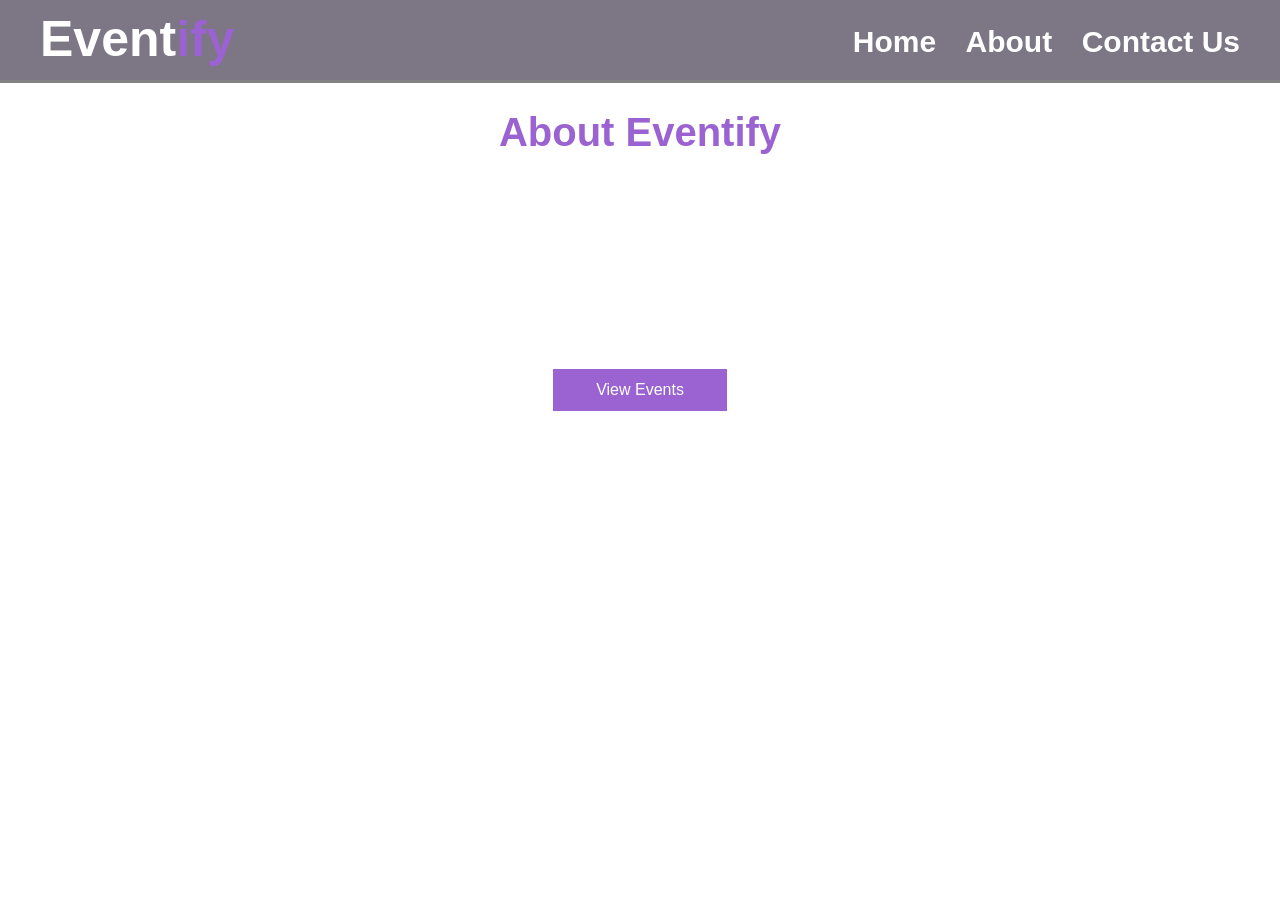
==== about.html @ aa0e9f7b "new shows added plus css external + internal divided" ====
<!DOCTYPE html>
<html>

<head>

    <title>About | Eventify</title>
    <link rel="stylesheet" href="style3.css">

    <style>


        h1 {
            text-align: center;
            font-size: 40px;
            color: rgb(154, 99, 209);
        }

        h3 {
            text-align: center;
        }

        .about {
            width: 800px;
            margin: 30px auto;
            font-size: 18px;
            text-align: justify;
        }

        .book {
            display: block;
            width: 150px;
            margin: 30px auto;
            padding: 12px;
            text-align: center;
            background-color: rgb(154, 99, 209);
            color: white;
            text-decoration: none;
        }

    </style>

</head>

<body>

    <div class="top">

        <a href="index.html" class="logo">
            Event<span>ify</span>
        </a>

        <div class="links">
            <a href="index.html">Home</a>
            <a href="about.html">About</a>
            <a href="contact.html">Contact Us</a>
        </div>

    </div>

    <h1>About Eventify</h1>

    <h3>Make your events unforgettable with Eventify!</h3>

    <p class="about">
        Eventify is an event booking website where you can
        find the best comedy shows, music concerts, and
        talk shows in one place.

        Browse the events, watch a preview, read about the
        show, and move on to booking in just a few clicks.

        Our aim is to make finding and booking events
        simple, so you can spend less time searching and
        more time enjoying live entertainment.

        Whether you love stand-up comedy, live music, or
        inspiring conversations, Eventify has an event
        worth remembering for you.
    </p>

    <a href="index.html" class="book">View Events</a>

</body>

</html>
---- style3.css ----
body {
    margin: 0;
    background-image: url("bg3.jpg");
    background-size: cover;
    background-repeat: no-repeat;
    background-position: center;
    color: white;
    font-family: Arial, sans-serif;
}

.top {
    height: 60px;
    background-color: rgba(33, 21, 46, 0.585);
    border-bottom: 3px solid rgb(131, 131, 132);
    padding: 10px 40px;
    
}

.logo {
    font-size: 50px;
    text-decoration: none;
    color: white;
    font-weight: bold;
}

.logo span {
    color: rgb(154, 99, 209);
}

.links {
    float: right;
    margin-top: 15px;
}

.links a {
    color: white;
    text-decoration: none;
    margin-left: 25px;
    font-size: 30px;
    font-weight: bold;
}
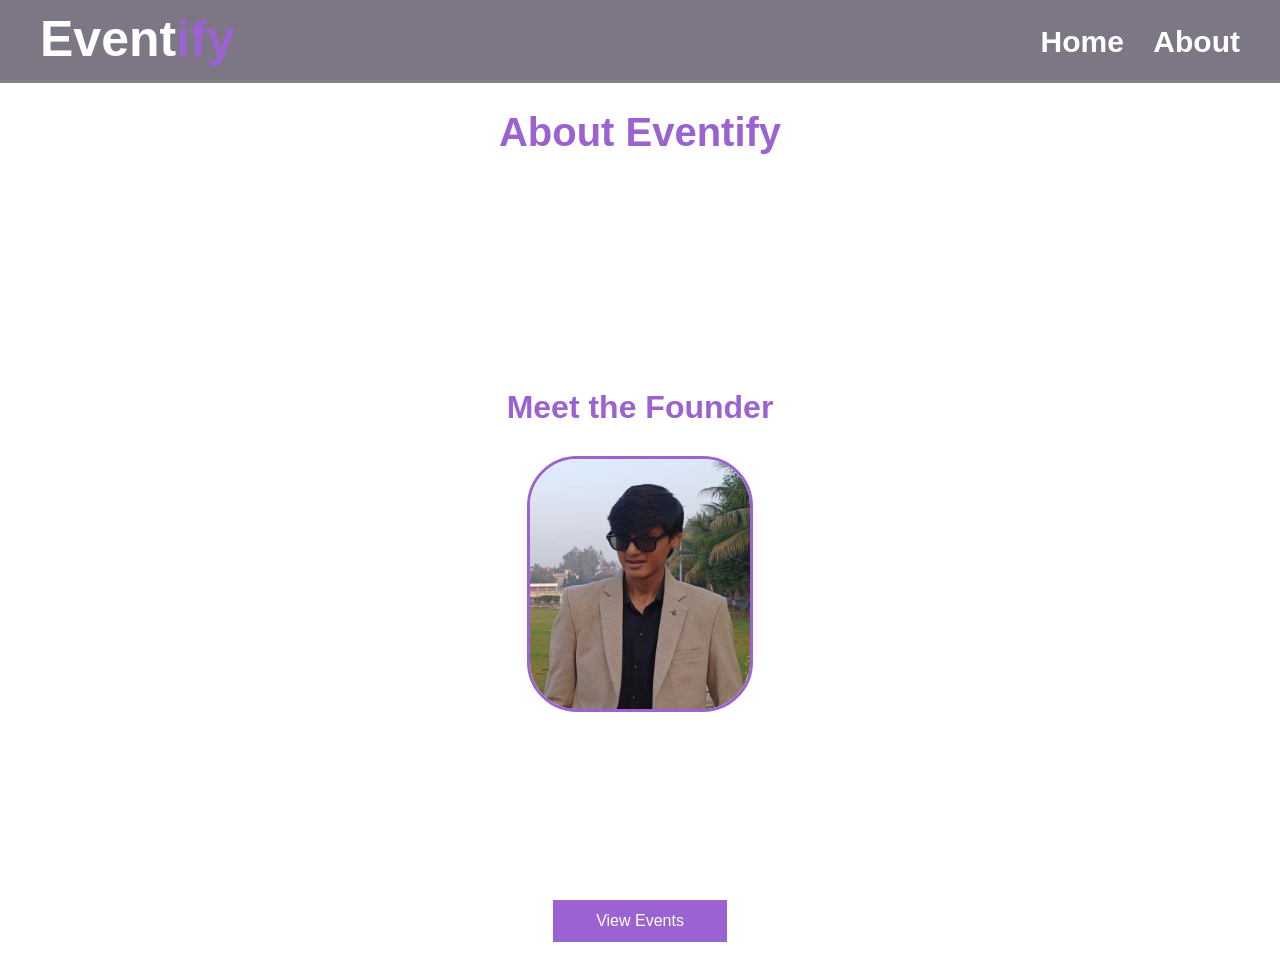
==== commit 6e766c35: "new shows added and videos added" ====
--- a/about.html
+++ b/about.html
@@ -12,7 +12,14 @@
         h1 {
             text-align: center;
             font-size: 40px;
-            color: rgb(154, 99, 209);
+            color: #9a63d1;
+        }
+
+        h2 {
+            text-align: center;
+            font-size: 32px;
+            color: #9a63d1;
+            margin-top: 50px;
         }
 
         h3 {
@@ -26,13 +33,25 @@
             text-align: justify;
         }
 
+        .founder {
+            text-align: center;
+            margin: 30px;
+        }
+
+        .founder img {
+            width: 220px;
+            height: 250px;
+            border: 3px solid #9a63d1;
+            border-radius: 50px;
+        }
+
         .book {
             display: block;
             width: 150px;
             margin: 30px auto;
             padding: 12px;
             text-align: center;
-            background-color: rgb(154, 99, 209);
+            background-color: #9a63d1;
             color: white;
             text-decoration: none;
         }
@@ -52,7 +71,7 @@
         <div class="links">
             <a href="index.html">Home</a>
             <a href="about.html">About</a>
-            <a href="contact.html">Contact Us</a>
+            
         </div>
 
     </div>
@@ -78,6 +97,29 @@
         worth remembering for you.
     </p>
 
+    <h2>Meet the Founder</h2>
+
+    <div class="founder">
+
+        <img src="myimage.jpeg" alt="Founder of Eventify">
+
+        <h3>Your Name</h3>
+
+    </div>
+
+    <p class="about">
+        Your Name is the founder, creator, and developer of
+        Eventify. The idea for Eventify came from wanting
+        one simple place to find and book live events.
+
+        Your Name designed and built the whole website,
+        from the pages and layout to the colours and event
+        details, as a BCA Semester 1 project.
+
+        The goal is simple: to help people discover events
+        worth remembering.
+    </p>
+
     <a href="index.html" class="book">View Events</a>
 
 </body>
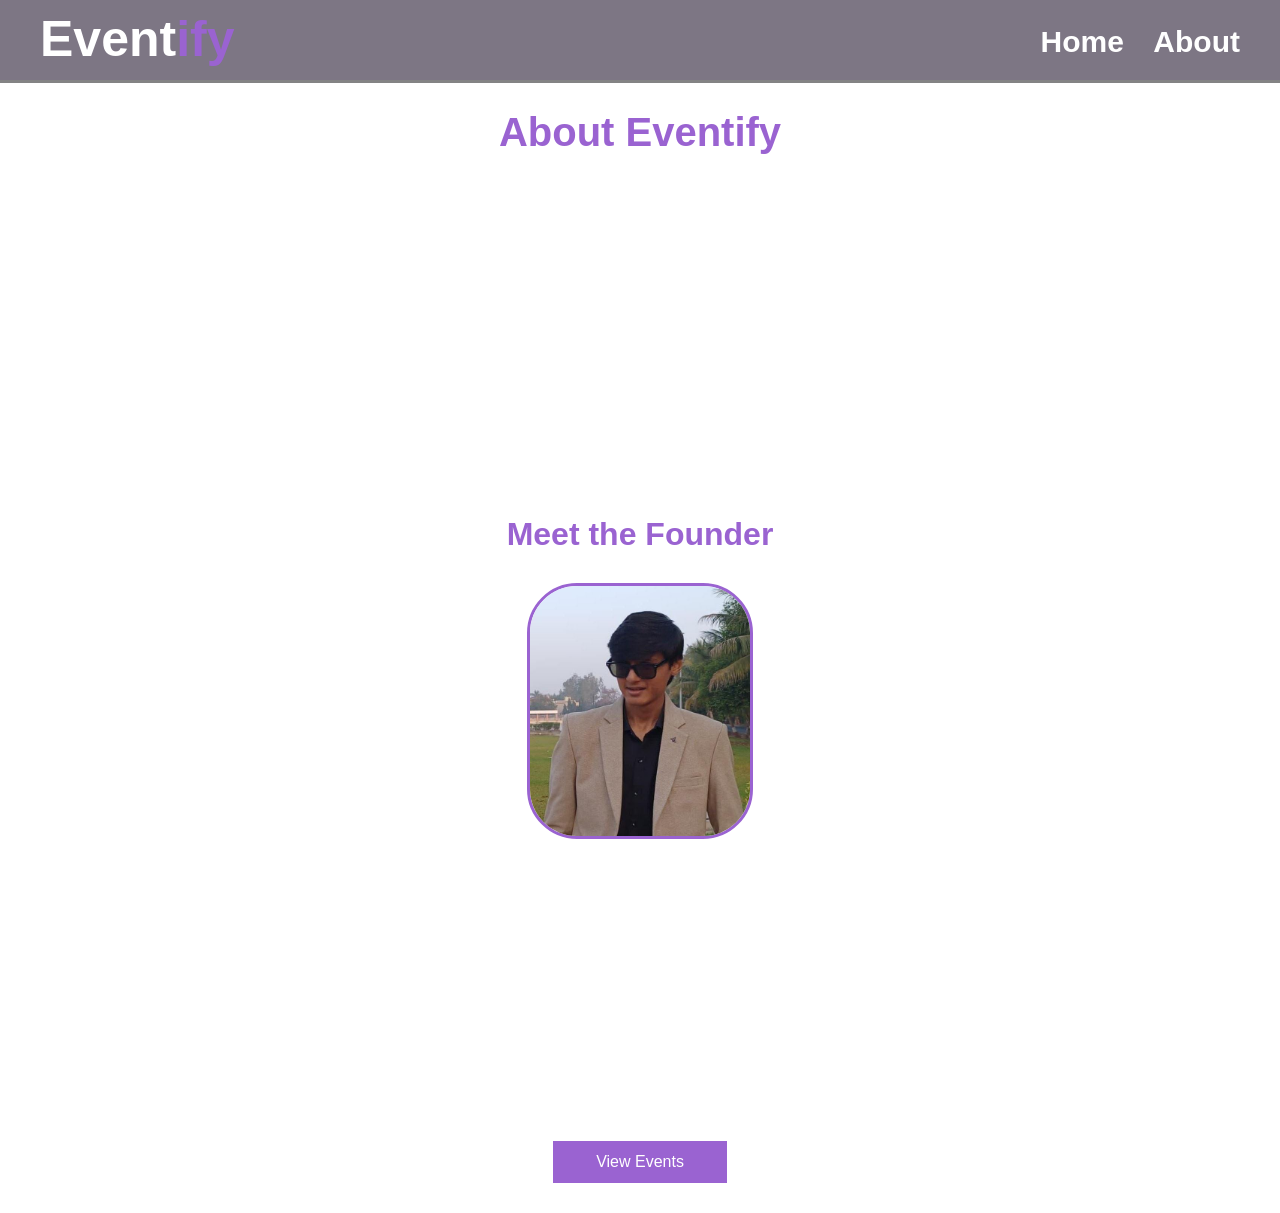
==== commit 2aa851c8: "last moment testing anf fixing, ready to submit" ====
--- a/about.html
+++ b/about.html
@@ -29,13 +29,14 @@
         .about {
             width: 800px;
             margin: 30px auto;
-            font-size: 18px;
+            font-size: 25px;
             text-align: justify;
         }
 
         .founder {
             text-align: center;
             margin: 30px;
+            font-size: 25px;
         }
 
         .founder img {
@@ -103,16 +104,16 @@
 
         <img src="myimage.jpeg" alt="Founder of Eventify">
 
-        <h3>Your Name</h3>
+        <h3>DAЯSHAN</h3>
 
     </div>
 
     <p class="about">
-        Your Name is the founder, creator, and developer of
+        <b>DAЯSHAN</b> is the founder, creator, and developer of
         Eventify. The idea for Eventify came from wanting
         one simple place to find and book live events.
 
-        Your Name designed and built the whole website,
+        DAЯSHAN designed and built the whole website,
         from the pages and layout to the colours and event
         details, as a BCA Semester 1 project.
 
